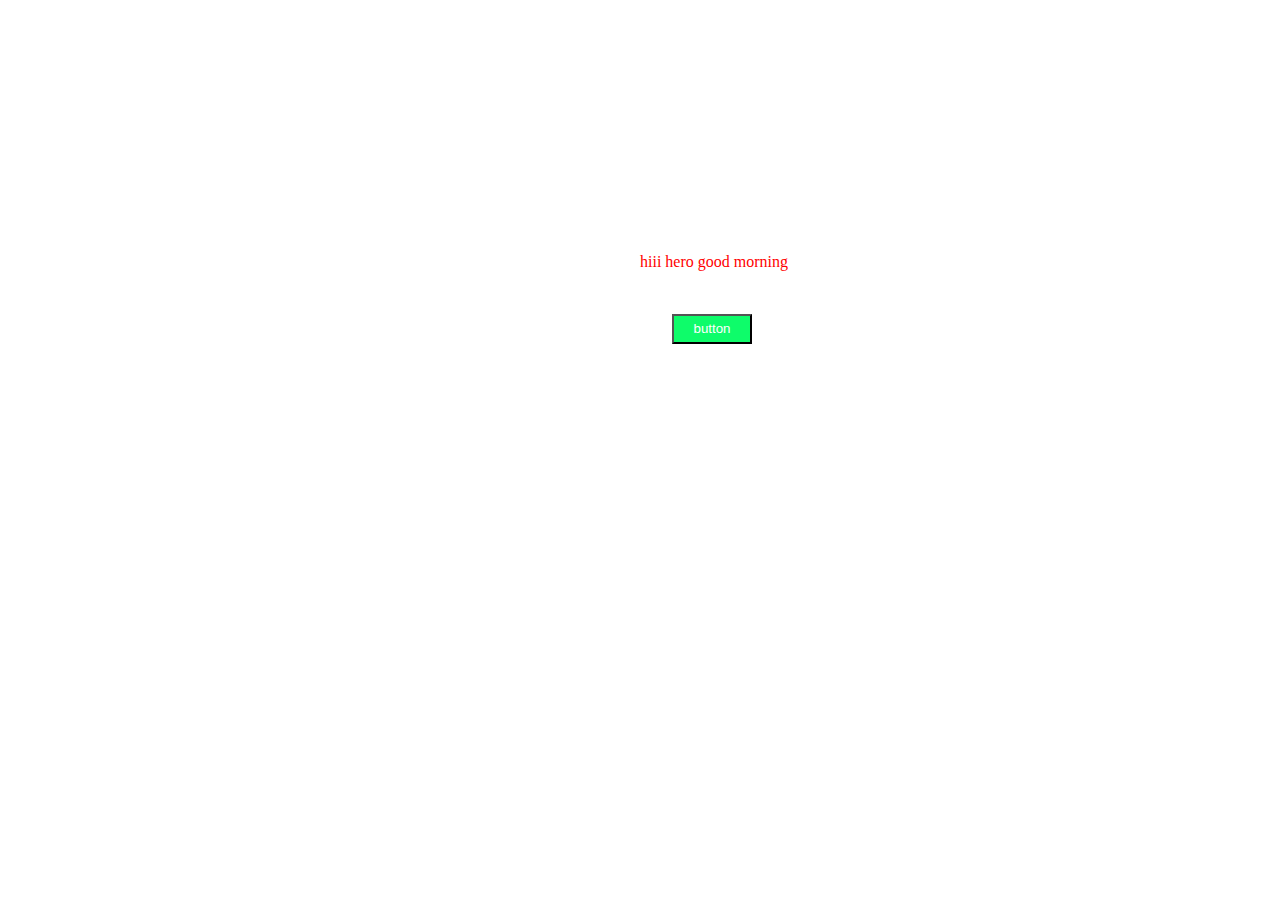
==== index.html @ 037a5ccd "added base tags" ====
<!DOCTYPE html>
<html lang="en">
  <head>
    <meta charset="UTF-8" />
    <meta name="viewport" content="width=device-width, initial-scale=1.0" />
    <title>Document</title>
    <link rel="stylesheet" href="style.css" />
  </head>
  <body>
    <main>
      <p id="demo">hiii hero good morning</p>
      <button type="button" onclick="colorChange()">button</button>
    </main>

    <script src="t.js"></script>
  </body>
</html>
---- style.css ----
#demo{
    color: red;
    width: 50vh;
    height: 5vh;
}
main{
    margin: 20% 50%;

}
button{
    margin-left: 2rem;
    width: 80px;
    height: 30px;
    background-color: rgba(13, 252, 105, 0.997);
    color: white;
}
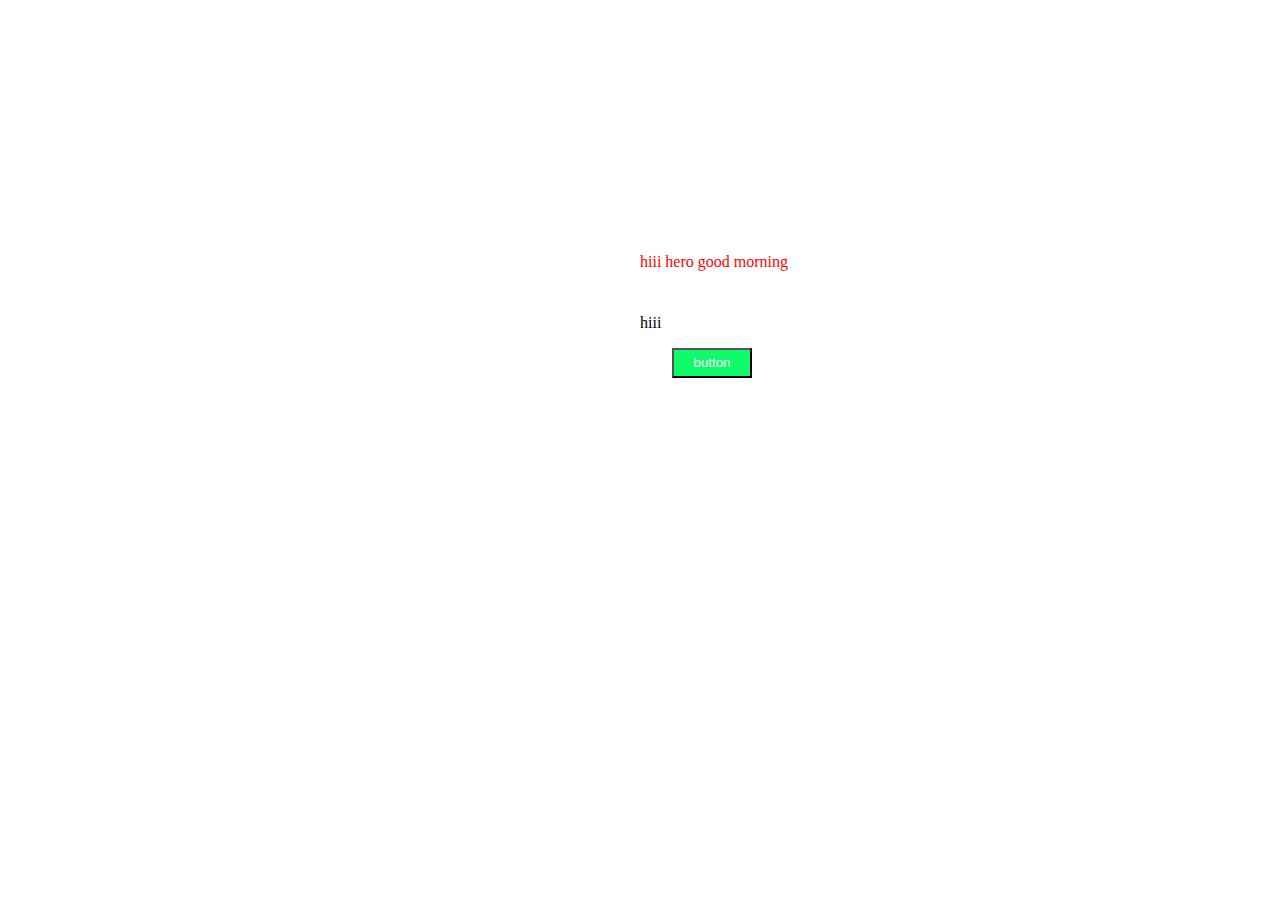
==== commit a10e010c: "added a string" ====
--- a/index.html
+++ b/index.html
@@ -9,6 +9,7 @@
   <body>
     <main>
       <p id="demo">hiii hero good morning</p>
+      <p>hiii</p>
       <button type="button" onclick="colorChange()">button</button>
     </main>
 
